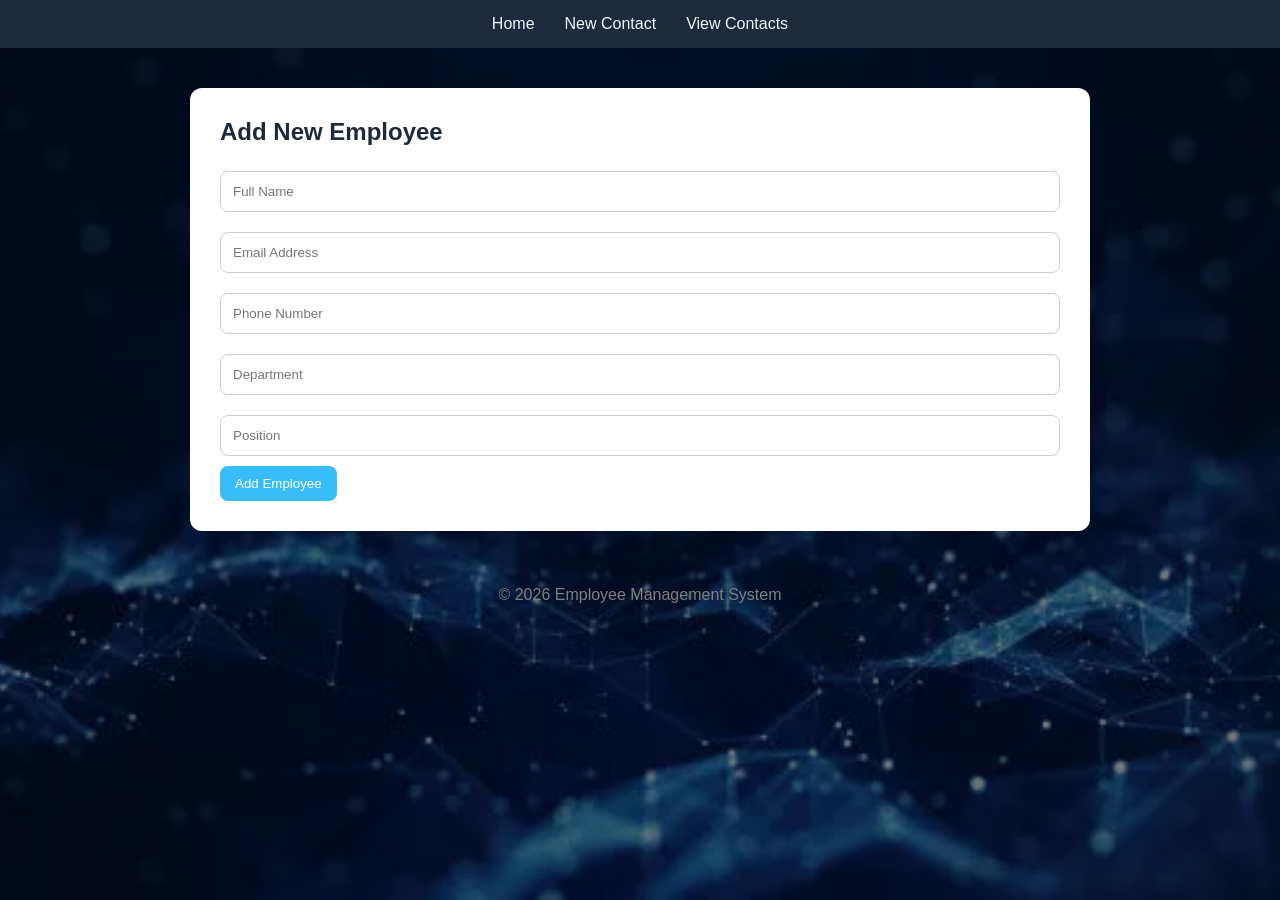
==== new-contact.html @ 32aecc90 "second commit" ====
<!DOCTYPE html>
<html lang="en">
<head>
    <meta charset="UTF-8">
    <meta name="viewport" content="width=device-width, initial-scale=1.0">
    <title>New Contact</title>
    <link rel="stylesheet" href="style.css">
</head>
<body>
    <nav>
    <a href="index.html">Home</a>
    <a href="new-contact.html">New Contact</a>
    <a href="view-contacts.html">View Contacts</a>
</nav>

<div class="container">
<h2>Add New Employee</h2>

   <form id="contactform">
    
    <input type="text" placeholder="Full Name" required>
    <input type="email" placeholder="Email Address" required>
    <input type="text" placeholder="Phone Number" required>
    <input type="text" placeholder="Department" required>
    <input type="text" placeholder="Position" required>

    <button type="submit">Add Employee</button>
   </form>
</div>

<script src="main.js"></script>

<footer style="text-align:center; padding:15px; margin-top:20px; color:gray;">
    © 2026 Employee Management System
</footer>
</body>
</html>
---- style.css ----
/* Reset */
* {
    margin: 0;
    padding: 0;
    box-sizing: border-box;
}

body {
    font-family: Arial, sans-serif;

    background: url('images/bakground.webp') no-repeat center center fixed;
    background-size: cover;
}


body::before {
    content: "";
    position: fixed;
    top: 0;
    left: 0;
    width: 100%;
    height: 100%;

    background: rgba(0, 0, 0, 0.5);
    z-index: -1;
}

nav {
    background: #1e293b;
    padding: 15px;
    display: flex;
    justify-content: center;
    gap: 30px;
}

nav a {
    color: #f1f5f9;
    text-decoration: none;
    font-weight: 500;
    transition: 0.3s;
}

nav a:hover {
    color: #38bdf8;
}

.container {
    max-width: 900px;
    margin: 40px auto;
    background: white;
    padding: 30px;
    border-radius: 12px;
    box-shadow: 0 8px 20px rgba(0,0,0,0.1);
}

h1, h2 {
    margin-bottom: 15px;
    color: #1e293b;
}
form input {
    width: 100%;
    padding: 12px;
    margin: 10px 0;
    border-radius: 8px;
    border: 1px solid #ccc;
    transition: 0.3s;
}

form input:focus {
    border-color: #38bdf8;
    outline: none;
}

button {
    padding: 10px 15px;
    border: none;
    border-radius: 8px;
    background: #38bdf8;
    color: white;
    cursor: pointer;
    transition: 0.3s;
}

button:hover {
    background: #0ea5e9;
}


table {
    width: 100%;
    border-collapse: collapse;
    margin-top: 20px;
    overflow: hidden;
    border-radius: 10px;
}

th {
    background: #1e293b;
    color: white;
}

th, td {
    padding: 12px;
    text-align: center;
}

tr:nth-child(even) {
    background: #f1f5f9;
}

/* Action Buttons */
td button {
    margin: 3px;
    padding: 6px 10px;
    font-size: 12px;
}

td button:nth-child(1) {
    background: #22c55e;
}

td button:nth-child(2) {
    background: #facc15;
}

td button:nth-child(3) {
    background: #ef4444;
}
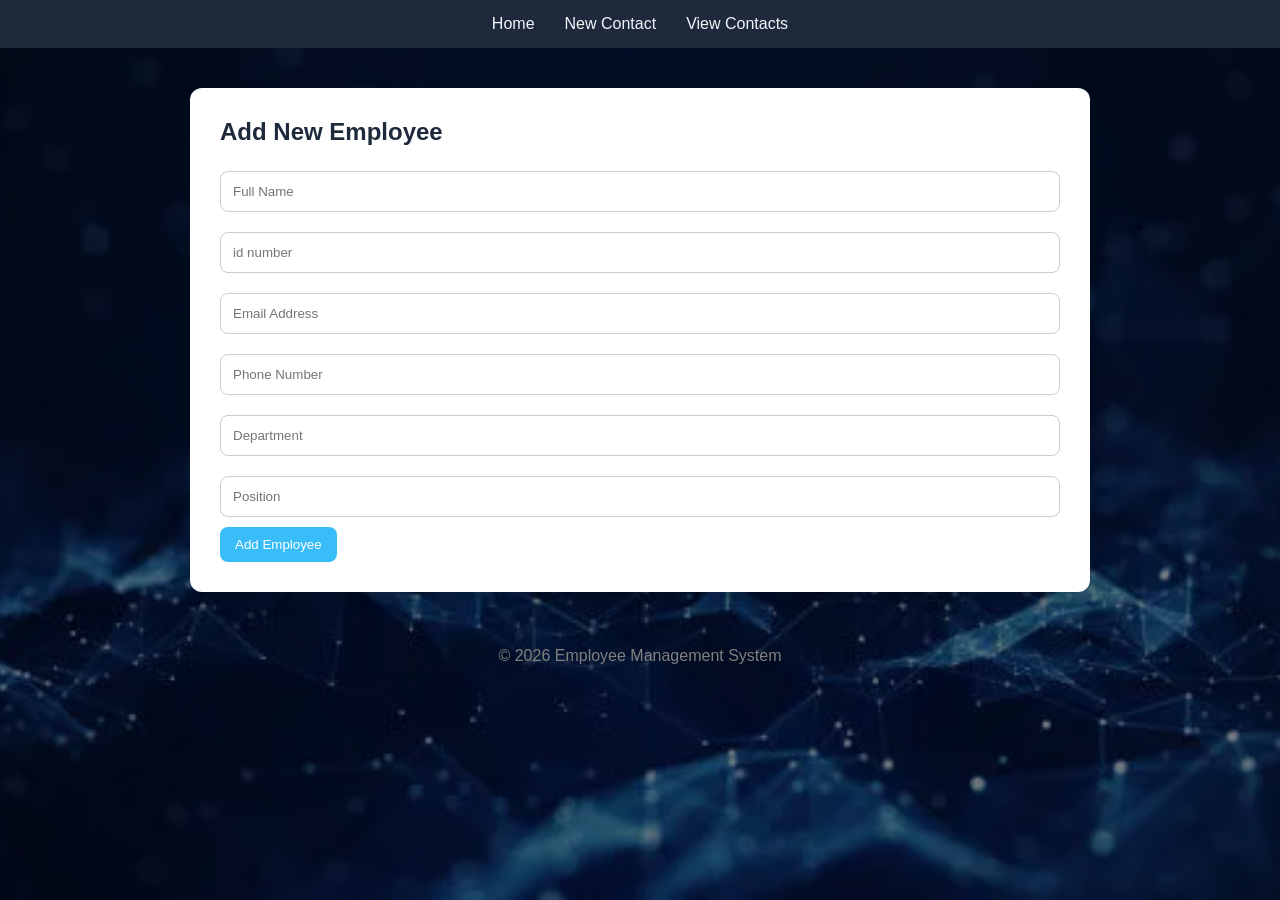
==== commit a8d3a62d: "final commit" ====
--- a/new-contact.html
+++ b/new-contact.html
@@ -16,9 +16,10 @@
 <div class="container">
 <h2>Add New Employee</h2>
 
-   <form id="contactform">
+   <form  id="contactform">
     
     <input type="text" placeholder="Full Name" required>
+    <input type="number" placeholder="id number" required>
     <input type="email" placeholder="Email Address" required>
     <input type="text" placeholder="Phone Number" required>
     <input type="text" placeholder="Department" required>
